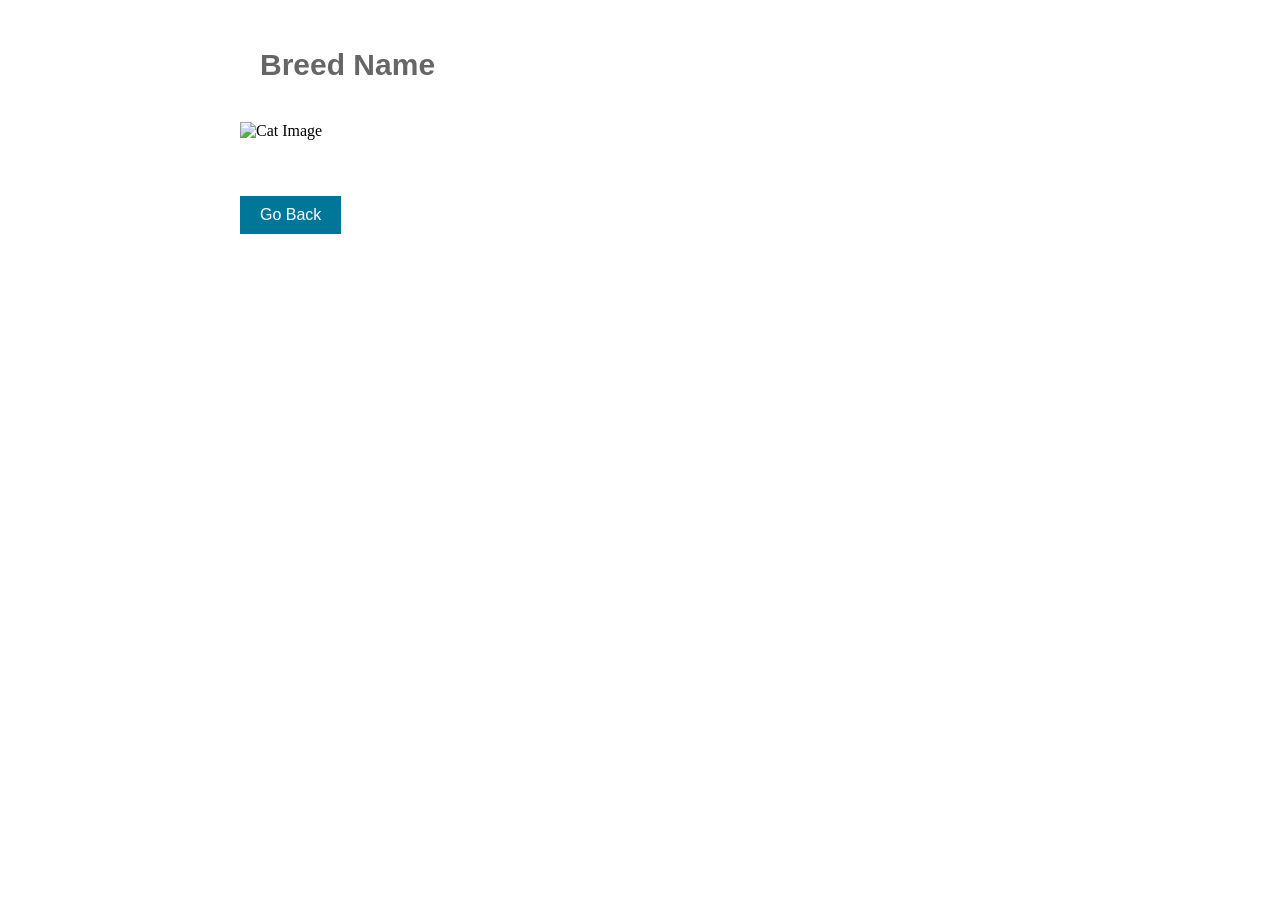
==== details.html @ 30feef3b "all done" ====
<!DOCTYPE html>
<html lang="en">
<head>
  <meta charset="UTF-8">
  <title>Cat Breed Details</title>
  <link rel="stylesheet" href="style.css">
</head>
<body>
    <div class="container">
        <h1 id="breed-name">Breed Name</h1>
        <img id="breed-image" src="" alt="Cat Image" style="max-width:400px; margin:20px 0;">
        <p id="breed-origin"></p>
        <p id="breed-temperament"></p>
        <p id="breed-life"></p>
        <p id="breed-description"></p>

        <script src="details.js" defer></script>
        <button id="back-button" onclick="window.history.back()">Go Back</button>
    </div>
</body>
</html>
---- style.css ----
h1 {
    color:#666;
    font-family: 'Gill Sans', 'Gill Sans MT', Calibri, 'Trebuchet MS', sans-serif;
    text-align: left;
    font-size: 30px;
    margin: 20px 20px;

}
ul {
    list-style: none;
    line-height: 120%;
    font-family: 'Lucida Sans', 'Lucida Sans Regular', 'Lucida Grande', 'Lucida Sans Unicode', Geneva, Verdana, sans-serif;
    margin: 20px 0;
    display: grid;
    grid-template-columns: repeat(auto-fit, minmax(200px, 1fr));  
    gap: 20px;  
}
ul li a {
    text-decoration: none;
    color: #079

}

ul li a:hover{
    text-decoration: underline;
       
}



button {
    background-color: #079;
    color: white;
    border: none;
    padding: 10px 20px;
    font-size: 16px;
    cursor: pointer;
    margin-top: 20px;
}

.container {
    max-width: 800px;
    margin: 0 auto;
    padding: 20px;
}
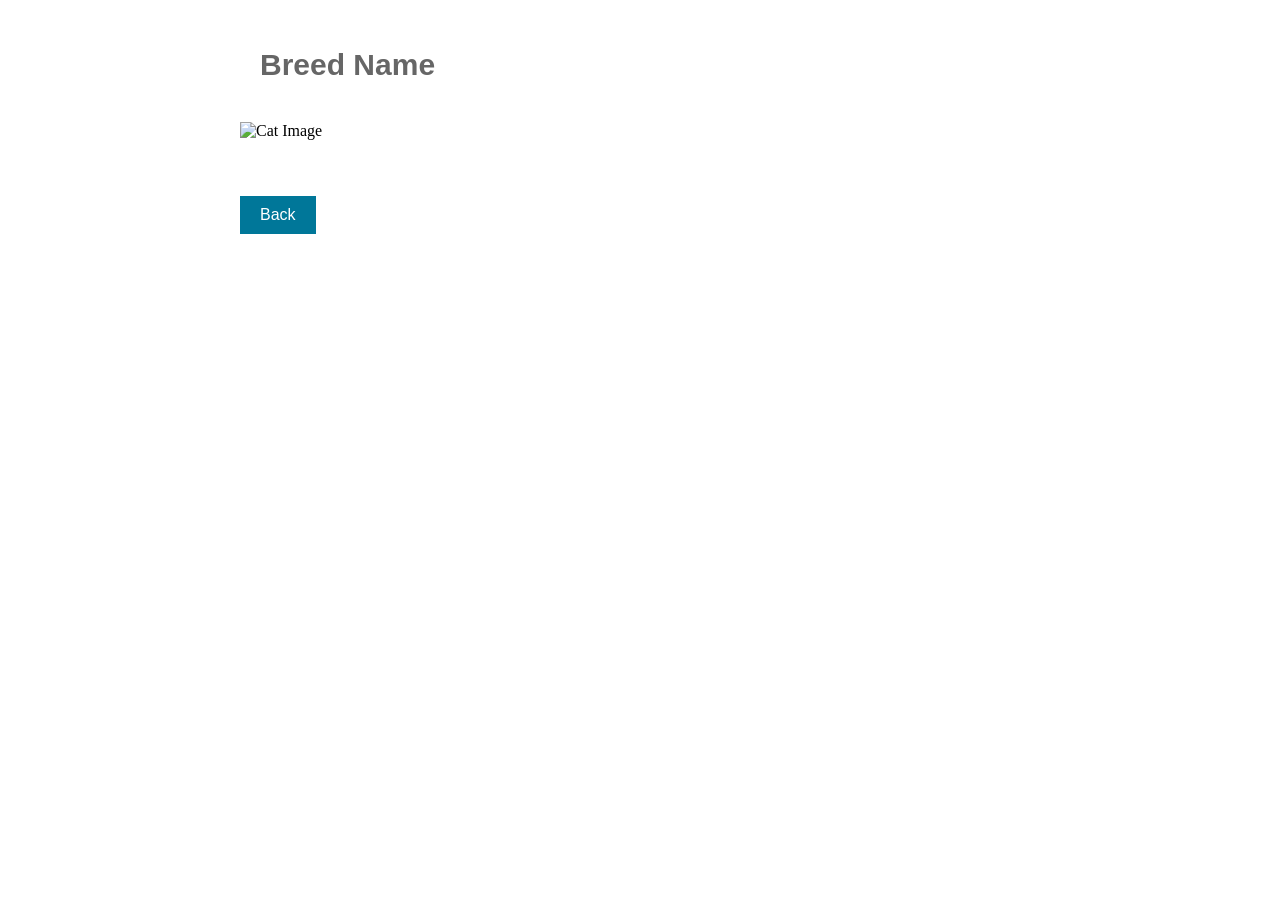
==== commit da11f5f6: "polishing" ====
--- a/details.html
+++ b/details.html
@@ -15,7 +15,7 @@
         <p id="breed-description"></p>
 
         <script src="details.js" defer></script>
-        <button id="back-button" onclick="window.history.back()">Go Back</button>
+        <button id="back-button" onclick="window.history.back()">Back</button>
     </div>
 </body>
 </html>
--- a/style.css
+++ b/style.css
@@ -20,14 +20,10 @@
     color: #079
 
 }
-
 ul li a:hover{
     text-decoration: underline;
        
 }
-
-
-
 button {
     background-color: #079;
     color: white;
@@ -37,7 +33,6 @@
     cursor: pointer;
     margin-top: 20px;
 }
-
 .container {
     max-width: 800px;
     margin: 0 auto;
